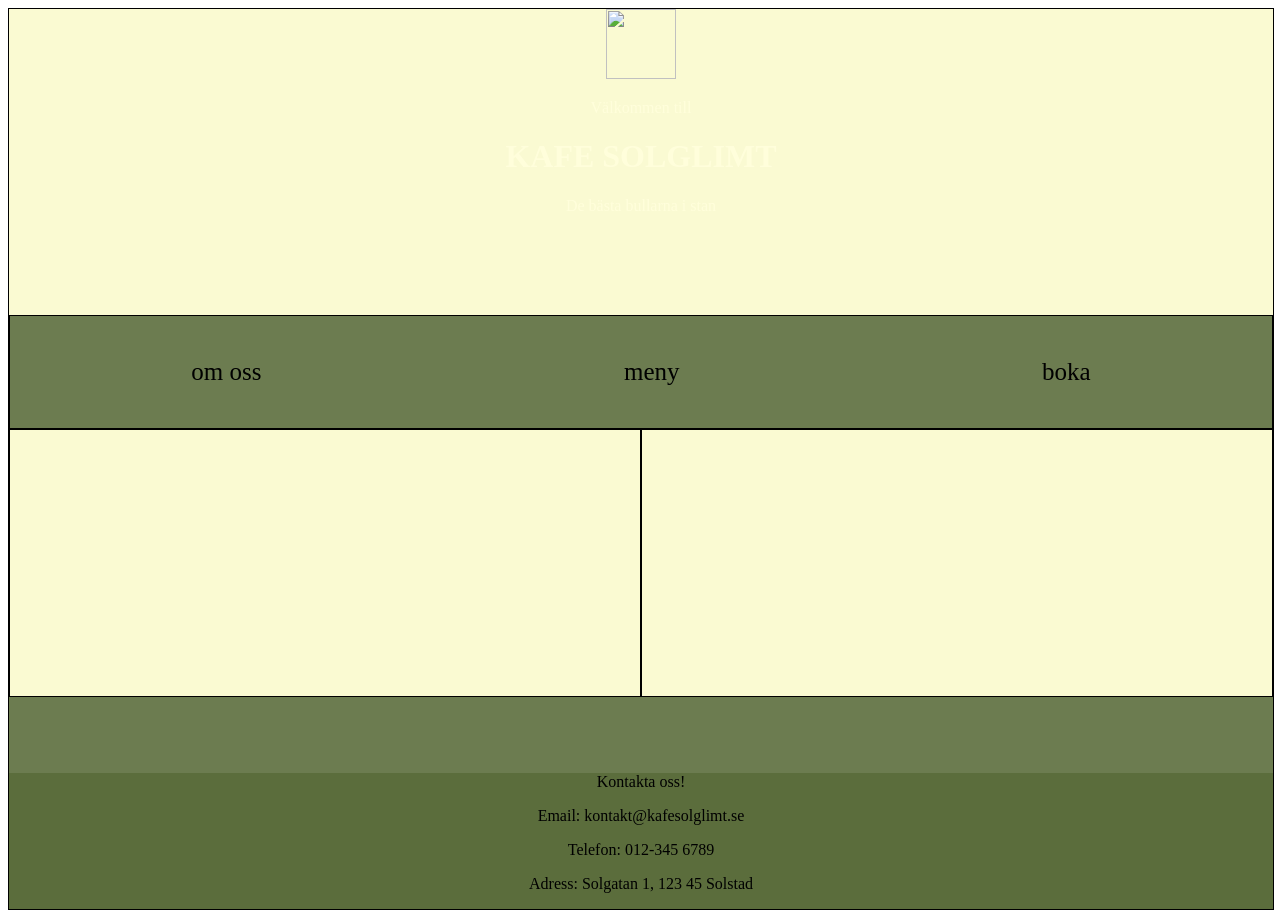
==== index.html @ a62d3518 "v.49 Jag har ändrat lite färger och lagt till fler bilder och även lagt till en nav." ====
<!DOCTYPE html>
<html lang="en">
<head>
    <meta charset="UTF-8">
    <meta name="viewport" content="width=device-width, initial-scale=1.0">
    <title>KAFE SOLGLIMT</title>
    <link rel="stylesheet" href="css/style.css">
</head>
<body>
    <div id="wrapper">
        <header>
            <img id="img1" src="https://png.pngtree.com/png-vector/20231229/ourmid/pngtree-hot-coffee-cup-vector-classic-coffee-png-image_10935780.png" alt="">
          
            <p>Välkommen till</p>
            <h1 id="Kafe solglimt">KAFE SOLGLIMT</h1>
            <p>De bästa bullarna i stan</p>
        </header>
        
        <nav>
            <div>om oss</div>
            <div>meny</div>
            <div>boka</div>
            
        </nav>

        <section id="sec1"></section>
        <section id="sec2"></section>

        
       

        <div id="middiv"></div>
        <footer>Kontakta oss!
            <p>Email: kontakt@kafesolglimt.se</p>
            <p>Telefon: 012-345 6789</p>
            <p>Adress: Solgatan 1, 123 45 Solstad</p>
        </footer>
    </div>   
</body>
</html>
---- css/style.css ----
#wrapper {
width: 100%;
height: 100vh;
display: grid;
border: 1px solid black;
grid-template-areas: 
"hd hd hd hd"
"nav nav nav nav"
"s1 s1 s2 s2"
"grid1 grid1 grid1 grid1"
"ft ft ft ft";
grid-template-rows: 0.8fr 0.3fr 0.7fr 0.2fr 0.3fr;
grid-template-columns: 1fr 1fr 1fr 1fr;

}

#img1{
    width: 70px;
    height: 70px;
    z-index: 2;
}

header {
    grid-area:hd;
    background-color: lightgoldenrodyellow;
    text-align: center;
     background-image: url(https://images.unsplash.com/photo-1426170042593-200f250dfdaf?q=80&w=2560&auto=format&fit=crop&ixlib=rb-4.1.0&ixid=M3wxMjA3fDB8MHxwaG90by1wYWdlfHx8fGVufDB8fHx8fA%3D%3D);
     background-size: cover;
     background-position: center;
     color: rgb(255, 254, 219);

    
}

#kafe solglimt{
    font-size: 40px;
    font-weight: bold;
}
nav{
    display: flex;
    grid-area:nav;
    background-color: rgb(108, 124, 80);
    text-align: center;
    justify-content: center;
    justify-content: space-around;
    border: 1px solid black;
    font-size: 25px;
    align-items: center;

}

#sec1{
    grid-area: s1;
    background-color: lightgoldenrodyellow;
    background-image: url(https://images.unsplash.com/photo-1497636577773-f1231844b336?q=80&w=3687&auto=format&fit=crop&ixlib=rb-4.1.0&ixid=M3wxMjA3fDB8MHxwaG90by1wYWdlfHx8fGVufDB8fHx8fA%3D%3D);
    background-size: cover;
    background-position: center;
    color: rgb(255, 254, 219);
    border: 1px solid black;
}

#sec2{
    grid-area: s2;
    background-color: lightgoldenrodyellow;
    background-image: url(https://images.unsplash.com/photo-1602077812176-1bd3ff433d74?q=80&w=1365&auto=format&fit=crop&ixlib=rb-4.1.0&ixid=M3wxMjA3fDB8MHxwaG90by1wYWdlfHx8fGVufDB8fHx8fA%3D%3D);
    background-size: cover;
    background-position: center;
    color: rgb(255, 255, 255);
    border: 1px solid black;
}

#middiv{
    grid-area: grid1;
    background-color: rgb(108, 124, 80);
}
footer{
    grid-area: ft;
    background-color: rgb(91, 109, 60);
    text-align: center;
}
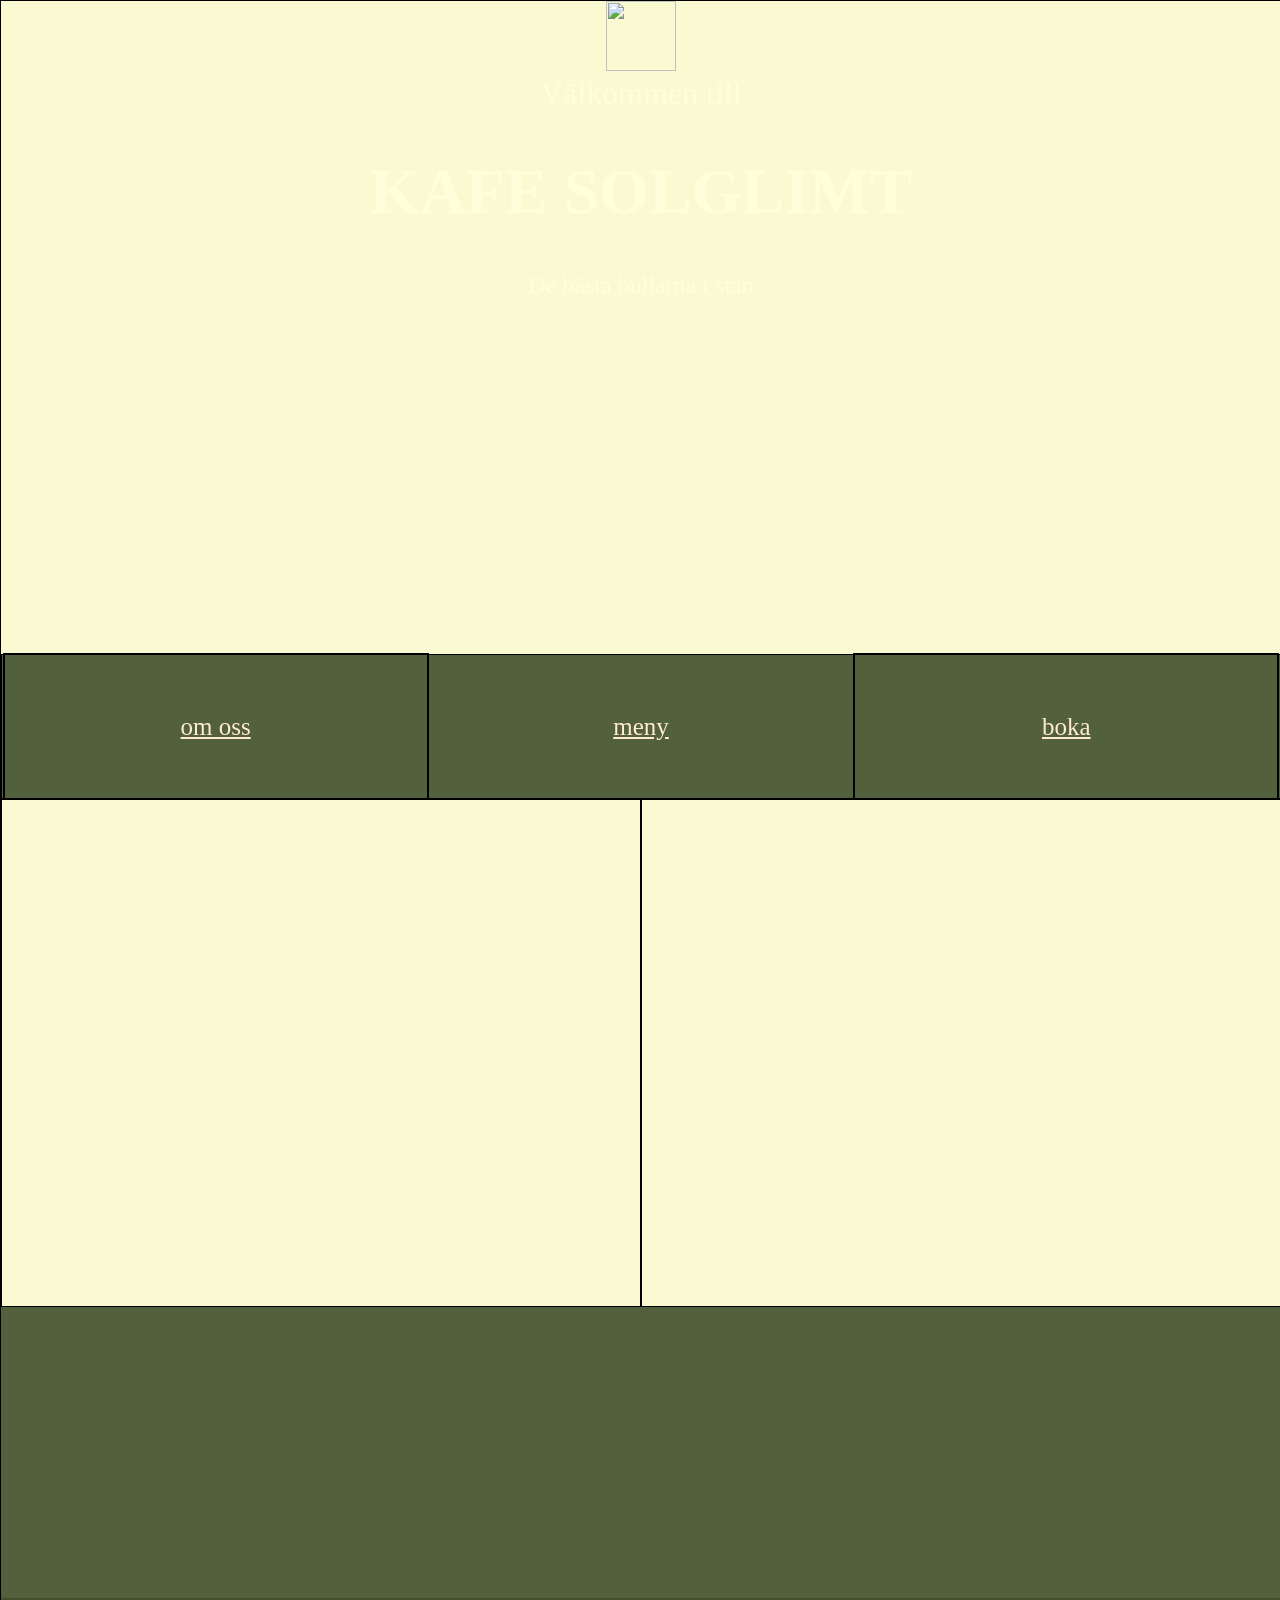
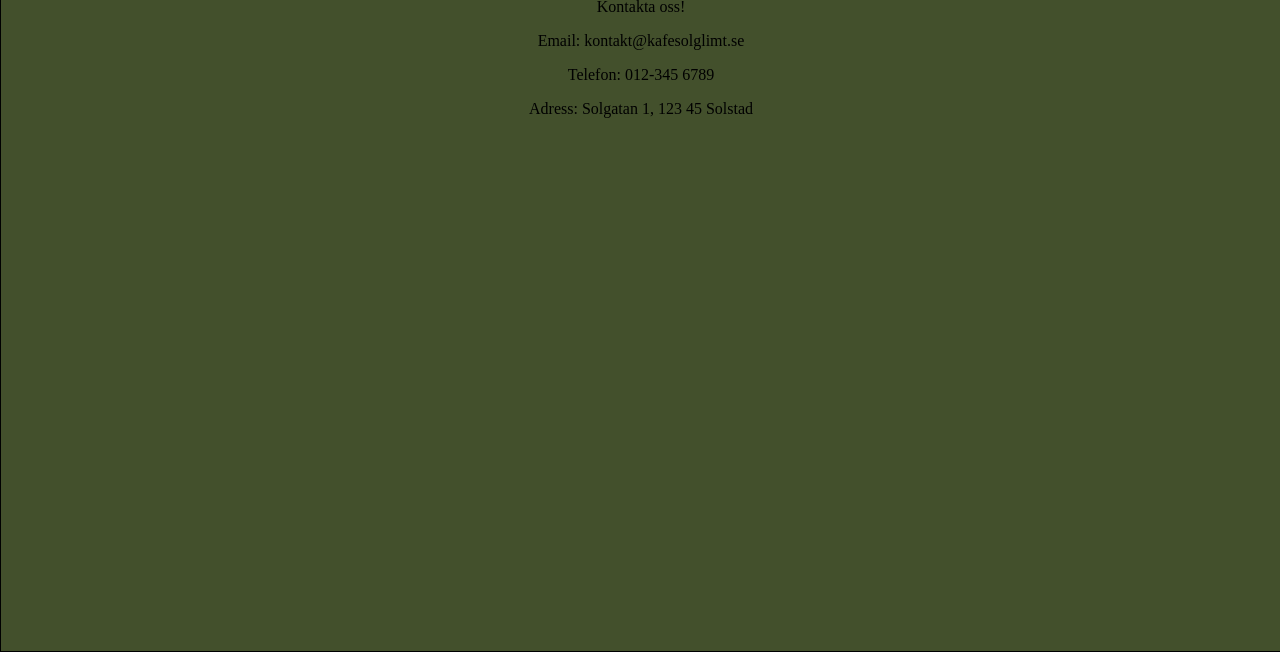
==== commit c69c2b60: "vecka 50 nej" ====
--- a/index.html
+++ b/index.html
@@ -11,15 +11,15 @@
         <header>
             <img id="img1" src="https://png.pngtree.com/png-vector/20231229/ourmid/pngtree-hot-coffee-cup-vector-classic-coffee-png-image_10935780.png" alt="">
           
-            <p>Välkommen till</p>
-            <h1 id="Kafe solglimt">KAFE SOLGLIMT</h1>
-            <p>De bästa bullarna i stan</p>
+            <p id="Välkommen">Välkommen till</p>
+            <h1 id="Kafesolglimt">KAFE SOLGLIMT</h1>
+            <p id="De">De bästa bullarna i stan</p>
         </header>
         
         <nav>
-            <div>om oss</div>
-            <div>meny</div>
-            <div>boka</div>
+            <a href="" id="div1">om oss</a>
+            <a href="" id="div2">meny</a>
+            <a href="" id="div3">boka</a>
             
         </nav>
 
--- a/css/style.css
+++ b/css/style.css
@@ -1,6 +1,10 @@
+body{
+    margin: 0;
+}
+
 #wrapper {
 width: 100%;
-height: 100vh;
+height: 250vh;
 display: grid;
 border: 1px solid black;
 grid-template-areas: 
@@ -9,17 +13,59 @@
 "s1 s1 s2 s2"
 "grid1 grid1 grid1 grid1"
 "ft ft ft ft";
-grid-template-rows: 0.8fr 0.3fr 0.7fr 0.2fr 0.3fr;
+grid-template-rows: 0.9fr 0.2fr 0.7fr 0.4fr 0.9fr;
 grid-template-columns: 1fr 1fr 1fr 1fr;
 
 }
+#Välkommen{
+    font-size: 2rem;
+    margin: 0;
+}
+#Kafesolglimt{
+font-size: 4rem;    
+}
+#De{
+    font-size: 1.5rem;
+    margin: 0;
+}
+#img1{
 
-#img1{
     width: 70px;
     height: 70px;
-    z-index: 2;
+    z-index: 3;
 }
 
+#div1{
+    border: 2px solid black;
+    text-align: center;
+    height: 100%;
+    width: 33%;
+    display: flex;
+    justify-content: center;
+    align-items: center;
+    color: blanchedalmond;
+
+}
+#div2{
+   
+    text-align: center;
+    height: 100%;
+    width: 33%;
+    display: flex;
+    justify-content: center;
+    align-items: center;
+     color: blanchedalmond;
+}
+#div3{
+    border: 2px solid black;
+    text-align: center;
+    height: 100%;
+    width: 33%;
+    display: flex;
+    justify-content: center;
+    align-items: center;
+     color: blanchedalmond;
+}
 header {
     grid-area:hd;
     background-color: lightgoldenrodyellow;
@@ -33,20 +79,19 @@
 }
 
 #kafe solglimt{
-    font-size: 40px;
+    font-size: 120px;
     font-weight: bold;
 }
 nav{
     display: flex;
     grid-area:nav;
-    background-color: rgb(108, 124, 80);
+    background-color: rgb(83, 96, 61);
     text-align: center;
     justify-content: center;
     justify-content: space-around;
     border: 1px solid black;
     font-size: 25px;
     align-items: center;
-
 }
 
 #sec1{
@@ -71,10 +116,10 @@
 
 #middiv{
     grid-area: grid1;
-    background-color: rgb(108, 124, 80);
+    background-color: rgb(83, 96, 61);
 }
 footer{
     grid-area: ft;
-    background-color: rgb(91, 109, 60);
+    background-color: rgb(67, 80, 44);
     text-align: center;
 }
